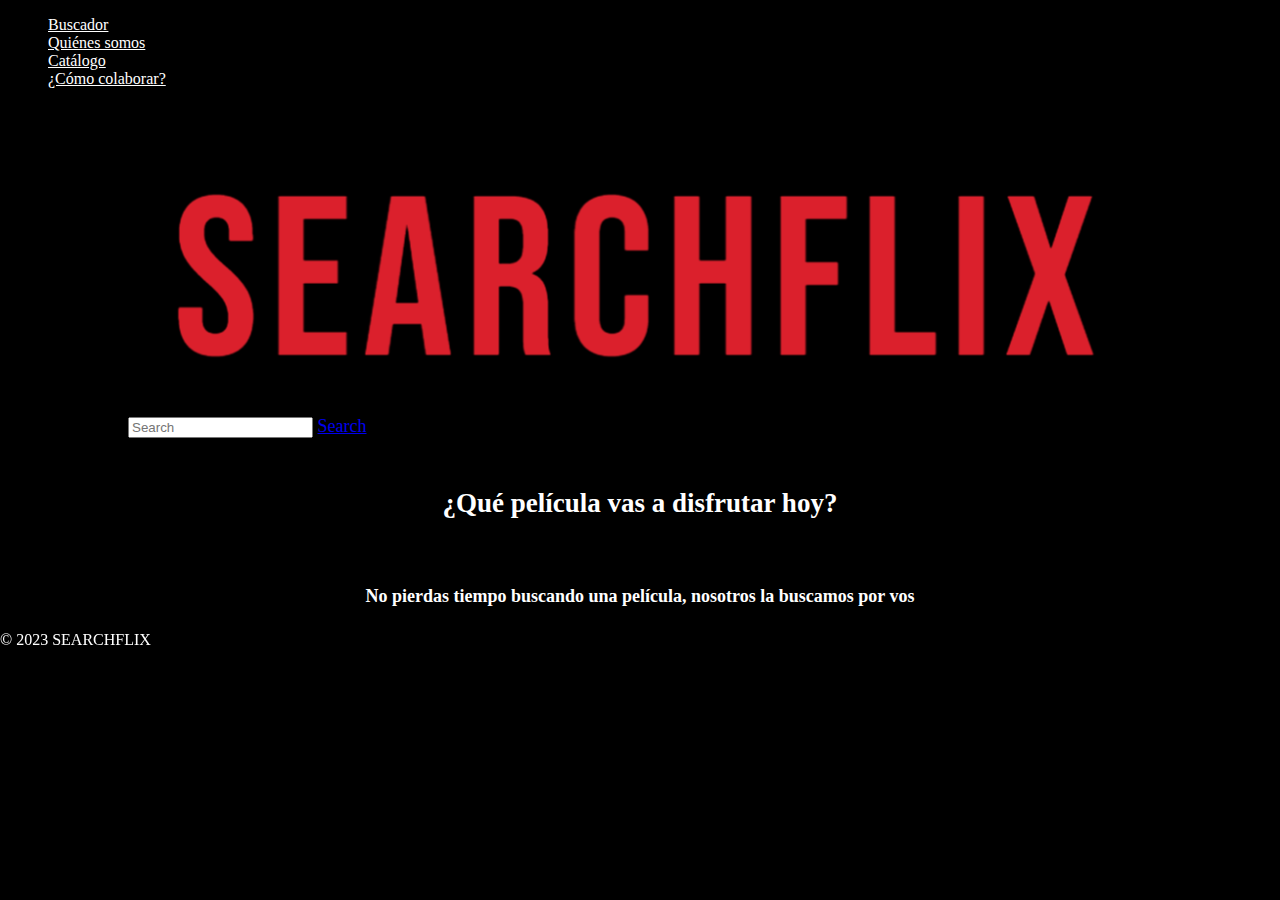
==== searchFlix Fron/Index.html @ 7930eb63 "Searchflix Fron" ====
<!DOCTYPE html>
<html lang="en">
  <head>
    <meta charset="UTF-8">
    <meta http-equiv="X-UA-Compatible" content="IE=edge">
    <meta name="viewport" content="width=device-width, initial-scale=1.0" , shrink-to-fit="no">
    <meta name="description" content="Proyecto final Codo a Codo">
    <meta name="keywords" content="Peliculas, Directores, Plataformas">
    <meta name="robots" content="index" />
    <title>SEARCHFLIX</title>
    <link rel="icon" href="./resources/images/Logotipo.ico" type="image/x-icon">
    <link href="https://cdn.jsdelivr.net/npm/bootstrap@5.3.0-alpha3/dist/css/bootstrap.min.css" rel="stylesheet"
      integrity="sha384-KK94CHFLLe+nY2dmCWGMq91rCGa5gtU4mk92HdvYe+M/SXH301p5ILy+dN9+nJOZ" crossorigin="anonymous">
    <link rel="stylesheet" href="./resources/css/style.css">
  </head>
  
  <body>
    <!--CABECERA-->
    <!--CABECERA DESKTOP-->
    <header>
      <section id="cabecera">
        <nav>
          <ul class="nav nav-tabs justify-content-center linkColor">
            <li class="nav-item">
              <a class="nav-link" aria-current="page" href="Index.html">Buscador</a>
            </li>
            <li class="nav-item">
              <a class="nav-link" href="#">Quiénes somos</a>
            </li>
            <li class="nav-item">
              <a class="nav-link" href="./Search.html">Catálogo</a>
            </li>
            <li class="nav-item">
              <a class="nav-link" href="./Colabora.html">¿Cómo colaborar?</a>
            </li>
            <nav class="navbar usuarioS">
              <form class="container-fluid justify-content-end">
                <li>
                  <button class="btn btn-outline-success me-2 button" type="button">Iniciar sesión</button>
                </li>
                <li>
                  <button class="btn btn-outline-success me-2 button" type="button">Registrarse</button>
                </li>
              </form>
            </nav>

          </ul>
        </nav>
        <!-- <div class="tab-content" id="nav-tabContent">
      <div class="tab-pane fade show active" id="nav-home" role="tabpanel" aria-labelledby="nav-home-tab" tabindex="0">...</div>
      <div class="tab-pane fade" id="nav-profile" role="tabpanel" aria-labelledby="nav-profile-tab" tabindex="0">...</div>
      <div class="tab-pane fade" id="nav-contact" role="tabpanel" aria-labelledby="nav-contact-tab" tabindex="0">...</div>
      <div class="tab-pane fade" id="nav-disabled" role="tabpanel" aria-labelledby="nav-disabled-tab" tabindex="0">...</div>
      <div class="tab-pane fade" id="nav-disabled" role="tabpanel" aria-labelledby="nav-disabled-tab" tabindex="0">...</div>
    </div> -->
        <!-- <div class="containerfluid">
      <nav class="">
        <ul class="nav">
          <li class="nav-item"><a class="nav-link" href="../html/listadopeliculas.html">Listado peliculas</a></li>
          <li class="nav-item"><a class="nav-link" href="">Contactanos</a></li>
          <li><h1></h1></li>
          <li>
              <form>
                <div class="remember">
                    <label for="entername" type="hidden"></label>
                    <input id="entername" type="hidden" required /> 
                    <label for="email" type="hidden"></label>
                    <input  name="email" type="hidden" id="email" /> 
                    <input id="submitname" type="hidden" value="Ingresar" />
                </div>
                <div class="forget">
                    <label for="forgetname"></label>
                    <input id="forgetname" type="reset" value="Cambiar usuario" />
                </div>
              </form>
          </li>
        </ul>
      </nav>
    </div> -->
      </section>
    </header>
    <main>
      <div class="container-main">
        <div class="row">
          <div class="descripción">
              <img src="./resources/images/SEARCHFLIX T.png" alt="logo" title="logo">
              <div class="container-fluid">
                <form class="d-flex" role="search">
                  <input class="form-control me-2" type="search" placeholder="Search" aria-label="Search">
                  <a class="btn btn-outline-success" href="./Search.html">Search</a>  
                </form>
              </div>
              <figcaption class="Searchflix">
                <h2>¿Qué película vas a disfrutar hoy? </h2>
                <br>
                <h4>No pierdas tiempo buscando una película, nosotros la buscamos por vos</h4>
              </figcaption>
          </div>
        </div>
      </div>

    </main>
    <!--FIN CABECERA-->
    <!-- FOOTER -->


    <footer class="text-center footer">
      <!-- Grid container -->
      <div class="container pt-4">
        <!-- Section: Social media -->
        <section class="mb-4">
          <!-- Facebook -->
          <a data-mdb-ripple-init class="btn btn-link btn-floating btn-lg text-body m-1" href="#!" role="button"
            data-mdb-ripple-color="dark"><i class="fab fa-facebook-f"></i></a>

          <!-- Twitter -->
          <a data-mdb-ripple-init class="btn btn-link btn-floating btn-lg text-body m-1" href="#!" role="button"
            data-mdb-ripple-color="dark"><i class="fab fa-twitter"></i></a>

          <!-- Google -->
          <a data-mdb-ripple-init class="btn btn-link btn-floating btn-lg text-body m-1" href="#!" role="button"
            data-mdb-ripple-color="dark"><i class="fab fa-google"></i></a>

          <!-- Instagram -->
          <a data-mdb-ripple-init class="btn btn-link btn-floating btn-lg text-body m-1" href="#!" role="button"
            data-mdb-ripple-color="dark"><i class="fab fa-instagram"></i></a>

          <!-- Linkedin -->
          <a data-mdb-ripple-init class="btn btn-link btn-floating btn-lg text-body m-1" href="#!" role="button"
            data-mdb-ripple-color="dark"><i class="fab fa-linkedin"></i></a>
          <!-- Github -->
          <a data-mdb-ripple-init class="btn btn-link btn-floating btn-lg text-body m-1" href="#!" role="button"
            data-mdb-ripple-color="dark"><i class="fab fa-github"></i></a>
        </section>
        <!-- Section: Social media -->
      </div>
      <!-- Grid container -->

      <!-- Copyright -->
      <div class="text-center p-3" style="background-color: rgba(0, 0, 0, 0.05);">
        © 2023 SEARCHFLIX
        <a class="text-body" href="https://mdbootstrap.com/"></a>
      </div>
      <!-- Copyright -->
    
    </footer>
    <!-- FIN FOOTER -->
    <script src="https://cdn.jsdelivr.net/npm/bootstrap@5.3.0-alpha3/dist/js/bootstrap.bundle.min.js"
      integrity="sha384-ENjdO4Dr2bkBIFxQpeoTz1HIcje39Wm4jDKdf19U8gI4ddQ3GYNS7NTKfAdVQSZe"
      crossorigin="anonymous"></script>
  </body>

</html>
---- searchFlix Fron/resources/css/style.css ----
body {
  /* background-image: url(../images/Fondo.jpg); */
 background-color: black;
  background-position: center center;
  backface-visibility: visible;
}

.nav-link { 
  color: white; 
}

div.row {
  margin-right: 0px;
}

div.container-fluid {
  padding-right: 0px;
  margin-bottom: 50px;
}

.container-main {
  font-size: large;
  display: flex;
  justify-content: center;
  /* color: green; */
}

.descripción {
  justify-content: center;
}

.buscador {
  justify-content: center;
}

.formulario {
  color: blanchedalmond;
}
.button {
  background-color: transparent;
  border: none;
  
  
}
.usuario {
  padding: 0%;
  background-color: transparent;
}

.Searchflix {
  height: 50%;
  color: white;
  font:bold;
  text-align: center;
}

footer{
  position:fixed;
  left:0px;
  height:33px;
  width:100%;
  /* margin-top:1vh;
  width:100%;
  height:200px; */
  color: white;
}
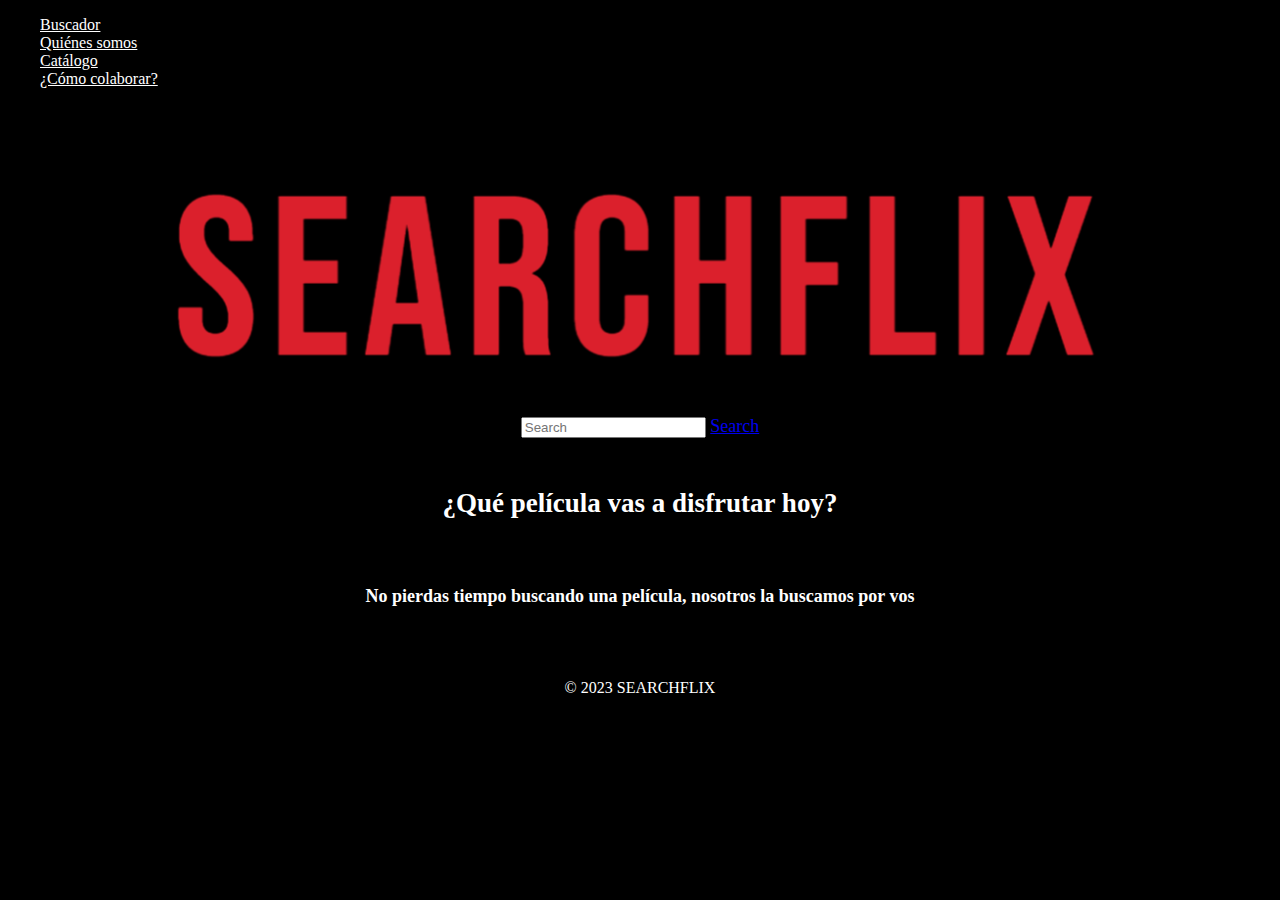
==== commit 8020e4d5: "modificaciones Fron" ====
--- a/searchFlix Fron/Index.html
+++ b/searchFlix Fron/Index.html
@@ -28,7 +28,7 @@
               <a class="nav-link" href="#">Quiénes somos</a>
             </li>
             <li class="nav-item">
-              <a class="nav-link" href="./Search.html">Catálogo</a>
+              <a class="nav-link" href="./Catálogo.html">Catálogo</a>
             </li>
             <li class="nav-item">
               <a class="nav-link" href="./Colabora.html">¿Cómo colaborar?</a>
@@ -46,37 +46,7 @@
 
           </ul>
         </nav>
-        <!-- <div class="tab-content" id="nav-tabContent">
-      <div class="tab-pane fade show active" id="nav-home" role="tabpanel" aria-labelledby="nav-home-tab" tabindex="0">...</div>
-      <div class="tab-pane fade" id="nav-profile" role="tabpanel" aria-labelledby="nav-profile-tab" tabindex="0">...</div>
-      <div class="tab-pane fade" id="nav-contact" role="tabpanel" aria-labelledby="nav-contact-tab" tabindex="0">...</div>
-      <div class="tab-pane fade" id="nav-disabled" role="tabpanel" aria-labelledby="nav-disabled-tab" tabindex="0">...</div>
-      <div class="tab-pane fade" id="nav-disabled" role="tabpanel" aria-labelledby="nav-disabled-tab" tabindex="0">...</div>
-    </div> -->
-        <!-- <div class="containerfluid">
-      <nav class="">
-        <ul class="nav">
-          <li class="nav-item"><a class="nav-link" href="../html/listadopeliculas.html">Listado peliculas</a></li>
-          <li class="nav-item"><a class="nav-link" href="">Contactanos</a></li>
-          <li><h1></h1></li>
-          <li>
-              <form>
-                <div class="remember">
-                    <label for="entername" type="hidden"></label>
-                    <input id="entername" type="hidden" required /> 
-                    <label for="email" type="hidden"></label>
-                    <input  name="email" type="hidden" id="email" /> 
-                    <input id="submitname" type="hidden" value="Ingresar" />
-                </div>
-                <div class="forget">
-                    <label for="forgetname"></label>
-                    <input id="forgetname" type="reset" value="Cambiar usuario" />
-                </div>
-              </form>
-          </li>
-        </ul>
-      </nav>
-    </div> -->
+   
       </section>
     </header>
     <main>
@@ -90,61 +60,29 @@
                   <a class="btn btn-outline-success" href="./Search.html">Search</a>  
                 </form>
               </div>
-              <figcaption class="Searchflix">
+              <div class="descripción">
                 <h2>¿Qué película vas a disfrutar hoy? </h2>
                 <br>
                 <h4>No pierdas tiempo buscando una película, nosotros la buscamos por vos</h4>
-              </figcaption>
+              </div>
           </div>
         </div>
       </div>
 
     </main>
-    <!--FIN CABECERA-->
-    <!-- FOOTER -->
-
-
-    <footer class="text-center footer">
-      <!-- Grid container -->
-      <div class="container pt-4">
-        <!-- Section: Social media -->
-        <section class="mb-4">
-          <!-- Facebook -->
-          <a data-mdb-ripple-init class="btn btn-link btn-floating btn-lg text-body m-1" href="#!" role="button"
-            data-mdb-ripple-color="dark"><i class="fab fa-facebook-f"></i></a>
-
-          <!-- Twitter -->
-          <a data-mdb-ripple-init class="btn btn-link btn-floating btn-lg text-body m-1" href="#!" role="button"
-            data-mdb-ripple-color="dark"><i class="fab fa-twitter"></i></a>
-
-          <!-- Google -->
-          <a data-mdb-ripple-init class="btn btn-link btn-floating btn-lg text-body m-1" href="#!" role="button"
-            data-mdb-ripple-color="dark"><i class="fab fa-google"></i></a>
-
-          <!-- Instagram -->
-          <a data-mdb-ripple-init class="btn btn-link btn-floating btn-lg text-body m-1" href="#!" role="button"
-            data-mdb-ripple-color="dark"><i class="fab fa-instagram"></i></a>
-
-          <!-- Linkedin -->
-          <a data-mdb-ripple-init class="btn btn-link btn-floating btn-lg text-body m-1" href="#!" role="button"
-            data-mdb-ripple-color="dark"><i class="fab fa-linkedin"></i></a>
-          <!-- Github -->
-          <a data-mdb-ripple-init class="btn btn-link btn-floating btn-lg text-body m-1" href="#!" role="button"
-            data-mdb-ripple-color="dark"><i class="fab fa-github"></i></a>
-        </section>
-        <!-- Section: Social media -->
+    <footer>
+      <div class= footer style="background-color: rgba(0, 0, 0, 0.05);">
+        © 2023 SEARCHFLIX
+        
       </div>
-      <!-- Grid container -->
-
-      <!-- Copyright -->
-      <div class="text-center p-3" style="background-color: rgba(0, 0, 0, 0.05);">
+    </footer>
+   
+    <!-- <footer>
+      <div class= footer style="background-color: rgba(0, 0, 0, 0.05);">
         © 2023 SEARCHFLIX
-        <a class="text-body" href="https://mdbootstrap.com/"></a>
+        
       </div>
-      <!-- Copyright -->
-    
-    </footer>
-    <!-- FIN FOOTER -->
+    </footer> -->
     <script src="https://cdn.jsdelivr.net/npm/bootstrap@5.3.0-alpha3/dist/js/bootstrap.bundle.min.js"
       integrity="sha384-ENjdO4Dr2bkBIFxQpeoTz1HIcje39Wm4jDKdf19U8gI4ddQ3GYNS7NTKfAdVQSZe"
       crossorigin="anonymous"></script>
--- a/searchFlix Fron/resources/css/style.css
+++ b/searchFlix Fron/resources/css/style.css
@@ -1,8 +1,11 @@
 body {
   /* background-image: url(../images/Fondo.jpg); */
- background-color: black;
-  background-position: center center;
-  backface-visibility: visible;
+background-color: black;
+background-position: center center;
+min-height: 100vh;
+margin: 0;
+display: flex;
+flex-direction: column;
 }
 
 .nav-link { 
@@ -47,7 +50,7 @@
   background-color: transparent;
 }
 
-.Searchflix {
+.descripción {
   height: 50%;
   color: white;
   font:bold;
@@ -55,12 +58,53 @@
 }
 
 footer{
-  position:fixed;
+    margin-top: 3rem;
+    display: table;
+    width: 100%;
+    background-color: #000;
+    color:#fff;
+    text-align: center;
+  
+  /* position:absolute;
   left:0px;
-  height:33px;
-  width:100%;
-  /* margin-top:1vh;
-  width:100%;
-  height:200px; */
+  height:33px; 
+  height: 0,2vh;
+  width:100%; 
+  text-align: center;
+  color:white;
+  padding-top: 4rem; */
+}
+.conteiner-card{
+  margin-left: 385px;
+  margin-top: 107px;
+}
+.conteiner-formulario{
+  margin-left: 413px;
+}
+.lista{
+  list-style:none;
+  font-weight: bold;
+}
+.enviar {
+  margin-top: 1rem;
+}
+.error{
+  font:bold;
+}
+.table {
+  margin-top: 2rem;
   color: white;
+}
+.listado{
+  margin-top: 2rem;
+  color: white;
+}
+.actualizar{
+  margin-top: 2rem;
+}
+.pelicula{
+  color: white;
+}
+.colabora{
+  margin-left: 9vw;
 }